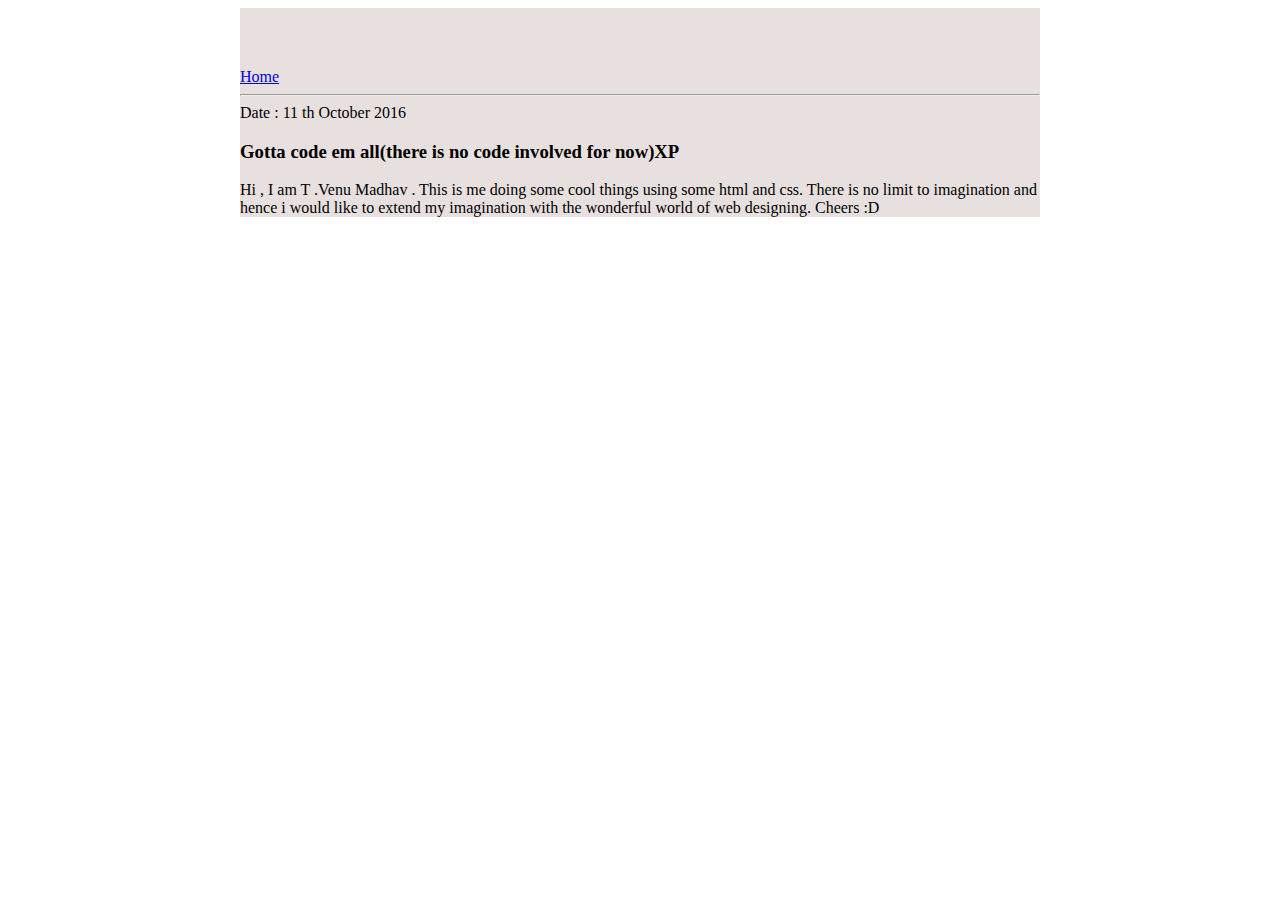
==== ui/article-one.html @ 0c12b486 "[imad-console] Updates ui/article-one.html" ====
<html>
    <head>
        <title>
            article one | tnvmadhav
        </title>
        <style>
           .container {
               background:rgb(231, 224, 222);
               max-width: 800px;
               font-family: calibri light;
               margin : 0 auto;
               padding-top: 60px;
               padding-left: 20px
               padding-right: 20px;
               
               
           } 
        </style>
        <meta name ="viewport" , content = "width-device-width , initial-scale-1" />
    </head>
    <body>
    <div class="container">
             <div>
                <a href = "/">Home</a>
             </div>
              <hr/>
              <div>
              Date : 11 th October 2016
               </div>
    
               <div>
                <h3>
                 Gotta code em all(there is no code involved for now)XP
                  </h3>
                 </div>
                <div>
                  <p1>
              Hi , I am T .Venu Madhav . This is me doing some cool things using 
              some html and css. There is no limit to  imagination and hence 
              i would like to  extend my imagination with the wonderful 
              world of web designing. 
              Cheers :D 
               
               </p1>
            </div>
    
     </div>
    </body>
</html>
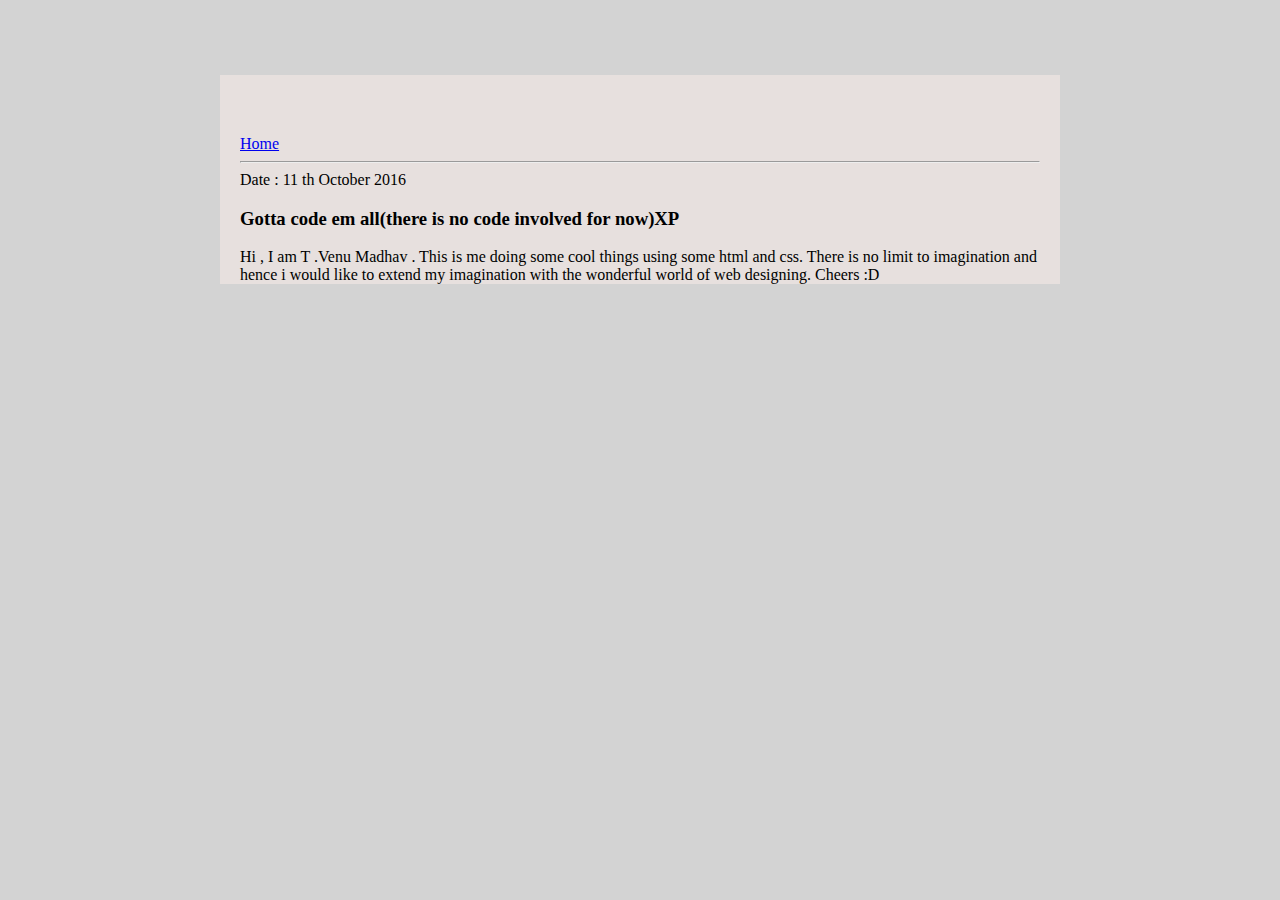
==== commit 44792845: "[imad-console] Updates ui/article-one.html" ====
--- a/ui/article-one.html
+++ b/ui/article-one.html
@@ -17,6 +17,7 @@
            } 
         </style>
         <meta name ="viewport" , content = "width-device-width , initial-scale-1" />
+        <link href="/ui/style.css" rel="stylesheet" />
     </head>
     <body>
     <div class="container">
--- a/ui/style.css
+++ b/ui/style.css
@@ -0,0 +1,32 @@
+body {
+    font-family: sans-serif;
+    background-color: lightgrey;
+    margin-top: 75px;
+}
+
+.center {
+    text-align: center;
+}
+
+.text-big {
+    font-size: 300%;
+}
+
+.bold {
+    font-weight: bold;
+}
+
+.img-medium {
+    height: 200px;
+}
+.container {
+               background:rgb(231, 224, 222);
+               max-width: 800px;
+               font-family: calibri light;
+               margin : 0 auto;
+               padding-top: 60px;
+               padding-left: 20px;
+               padding-right: 20px;
+               
+               
+           } 
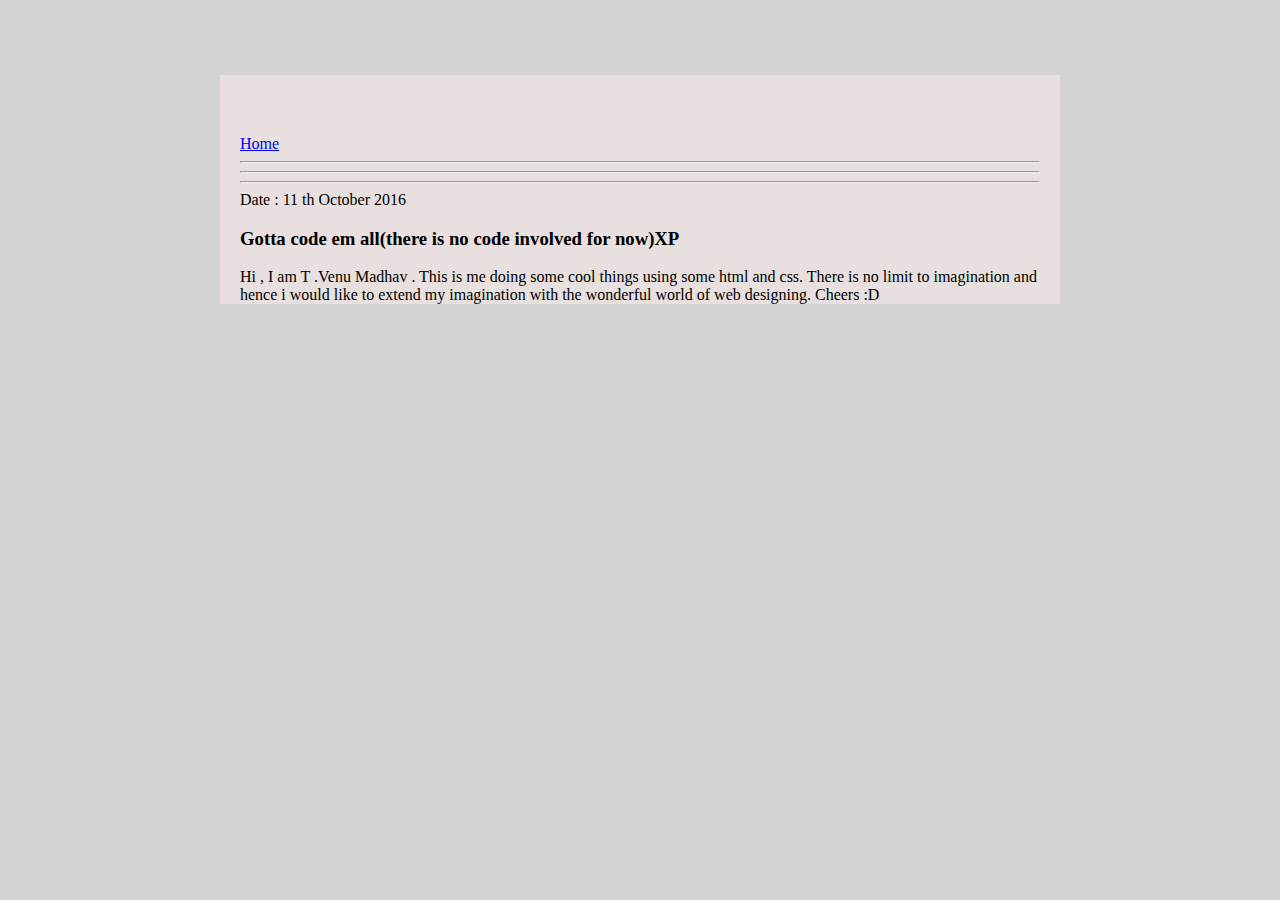
==== commit d392625c: "[imad-console] Updates ui/article-one.html" ====
--- a/ui/article-one.html
+++ b/ui/article-one.html
@@ -3,19 +3,6 @@
         <title>
             article one | tnvmadhav
         </title>
-        <style>
-           .container {
-               background:rgb(231, 224, 222);
-               max-width: 800px;
-               font-family: calibri light;
-               margin : 0 auto;
-               padding-top: 60px;
-               padding-left: 20px
-               padding-right: 20px;
-               
-               
-           } 
-        </style>
         <meta name ="viewport" , content = "width-device-width , initial-scale-1" />
         <link href="/ui/style.css" rel="stylesheet" />
     </head>
@@ -24,7 +11,7 @@
              <div>
                 <a href = "/">Home</a>
              </div>
-              <hr/>
+              <hr/><hr/><hr/>
               <div>
               Date : 11 th October 2016
                </div>
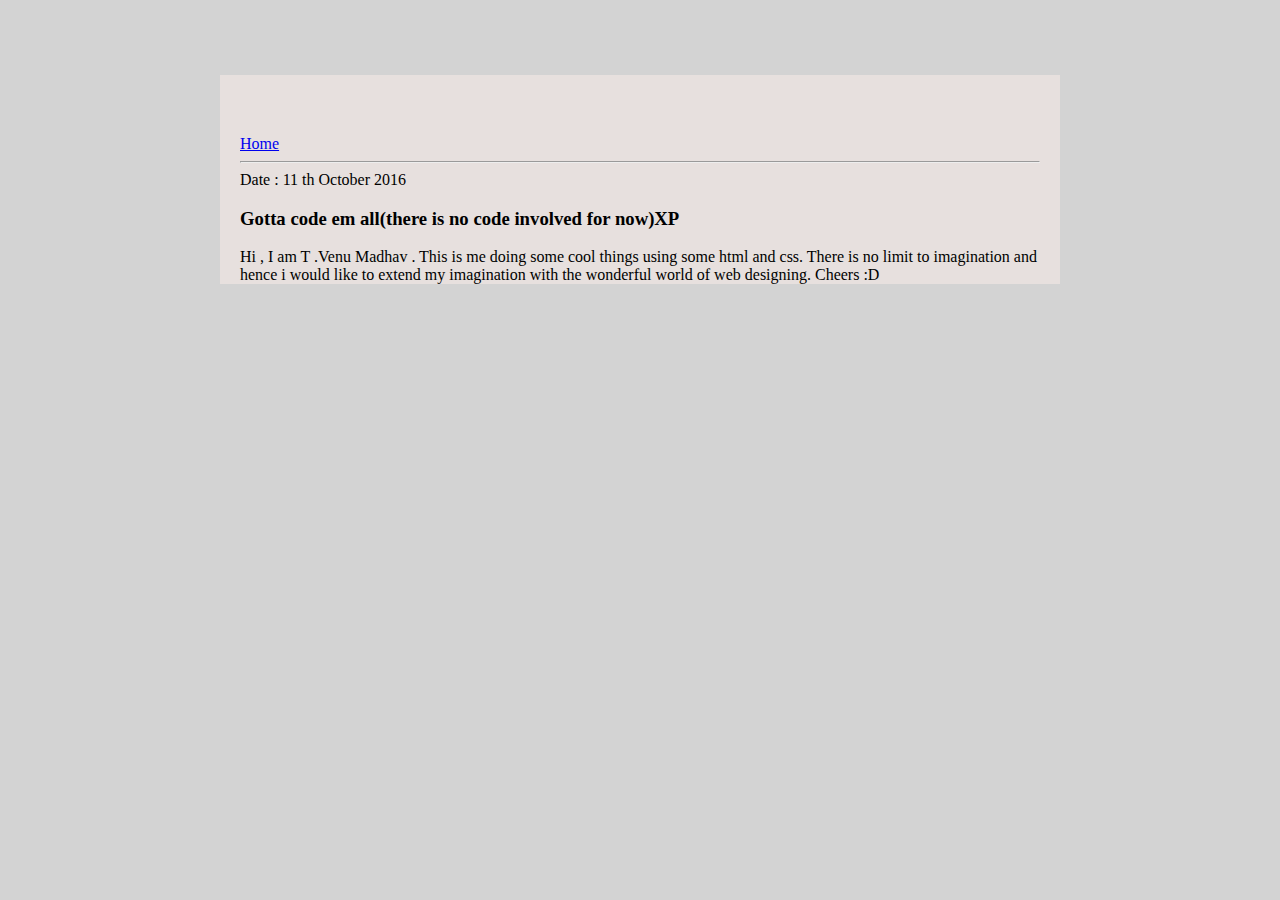
==== commit 8865362c: "[imad-console] Updates ui/article-one.html" ====
--- a/ui/article-one.html
+++ b/ui/article-one.html
@@ -11,7 +11,7 @@
              <div>
                 <a href = "/">Home</a>
              </div>
-              <hr/><hr/><hr/>
+              <hr/>
               <div>
               Date : 11 th October 2016
                </div>
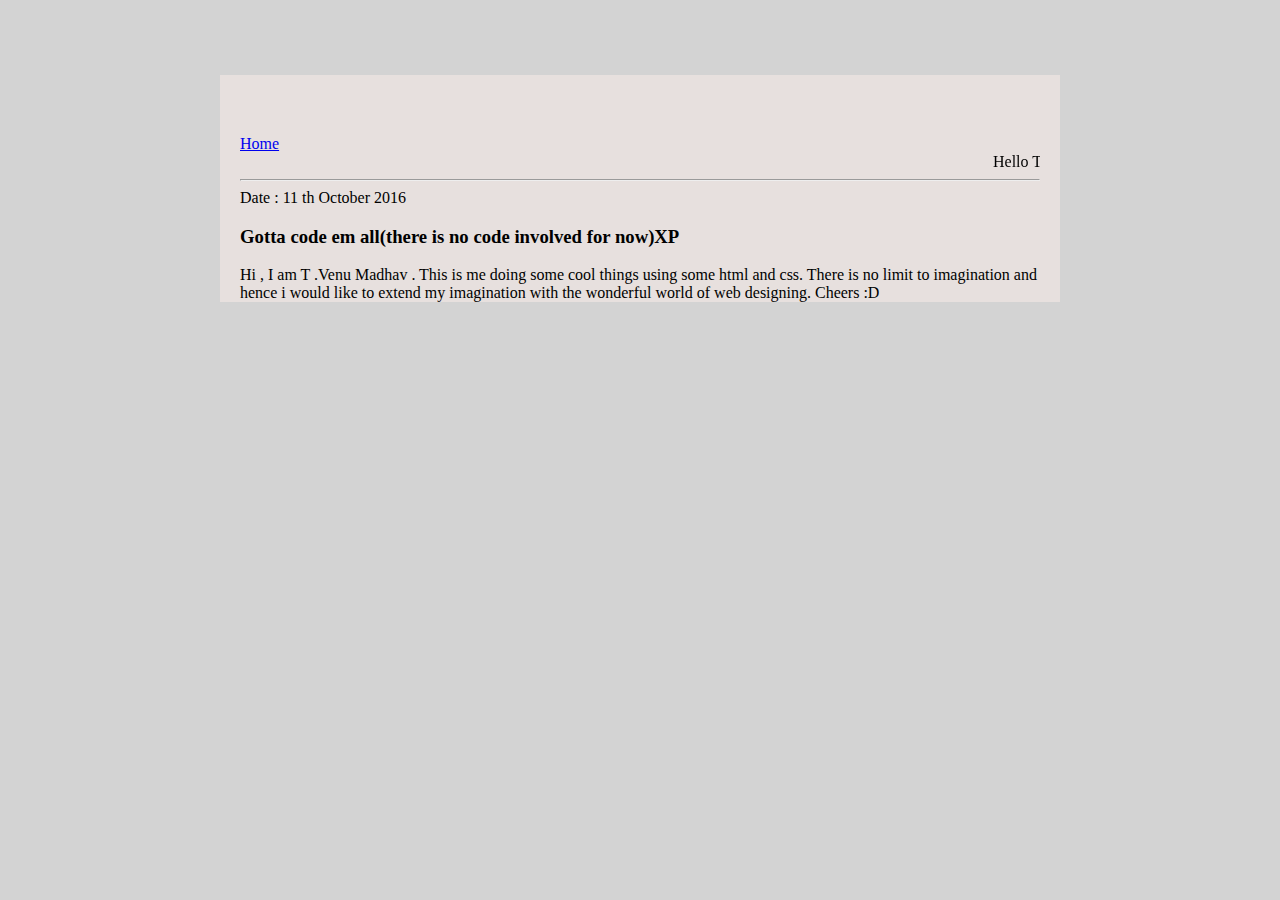
==== commit 85338354: "[imad-console] Updates ui/article-one.html" ====
--- a/ui/article-one.html
+++ b/ui/article-one.html
@@ -10,6 +10,7 @@
     <div class="container">
              <div>
                 <a href = "/">Home</a>
+                <marquee>Hello There!</marquee>
              </div>
               <hr/>
               <div>
--- a/ui/style.css
+++ b/ui/style.css
@@ -30,3 +30,13 @@
                
                
            } 
+           
+           .resolve{
+               background:rgb(231, 224, 222);
+               max-width: 800px;
+               font-family: calibri light;
+               margin : 0 auto;
+               padding-top: 60px;
+               padding-left: 20px;
+               padding-right: 20px;
+           }
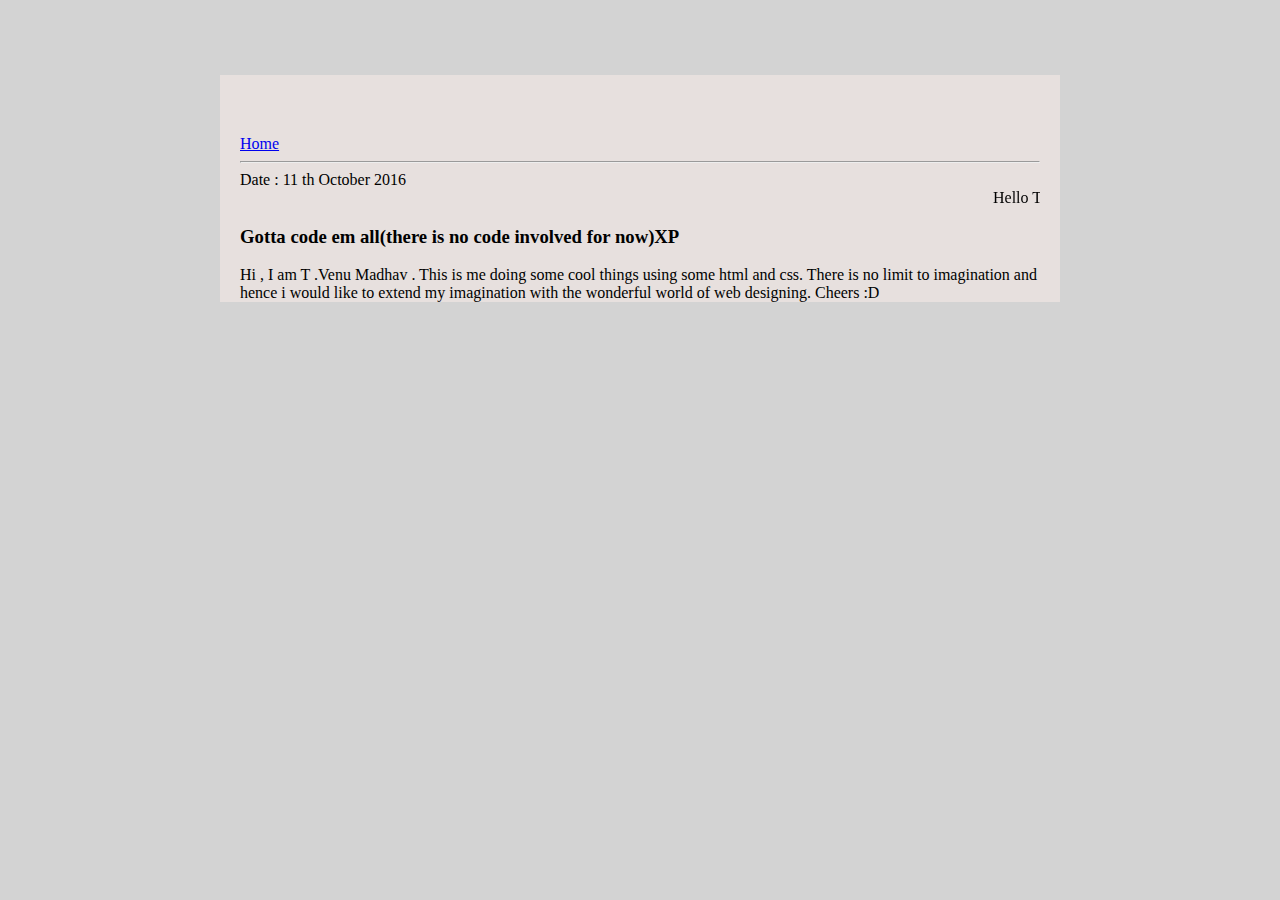
==== commit 6c82b1da: "[imad-console] Updates ui/article-one.html" ====
--- a/ui/article-one.html
+++ b/ui/article-one.html
@@ -10,11 +10,12 @@
     <div class="container">
              <div>
                 <a href = "/">Home</a>
-                <marquee>Hello There!</marquee>
+                
              </div>
               <hr/>
               <div>
               Date : 11 th October 2016
+              <marquee>Hello There!</marquee>
                </div>
     
                <div>
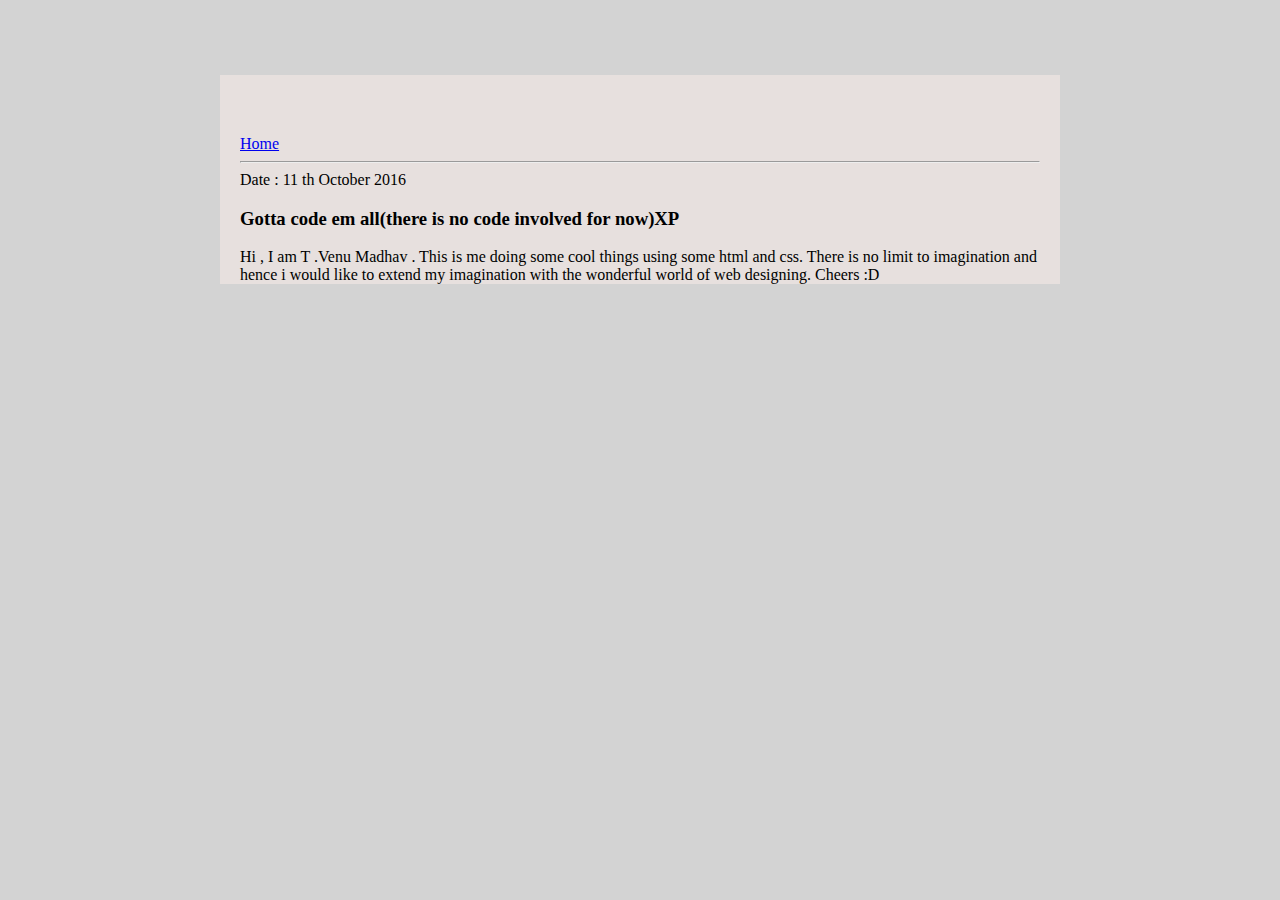
==== commit 42a1531c: "[imad-console] Updates ui/article-one.html" ====
--- a/ui/article-one.html
+++ b/ui/article-one.html
@@ -15,7 +15,6 @@
               <hr/>
               <div>
               Date : 11 th October 2016
-              <marquee>Hello There!</marquee>
                </div>
     
                <div>
